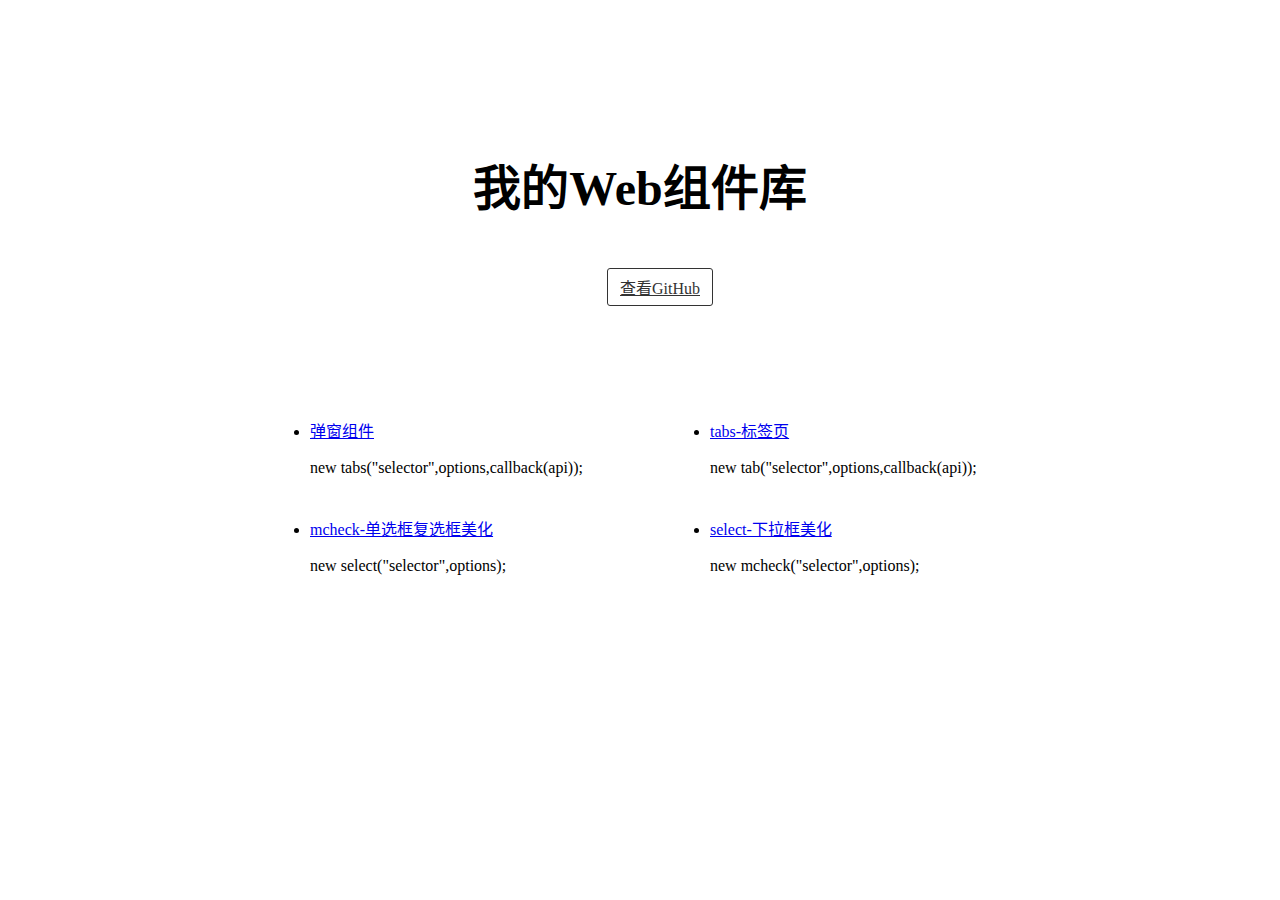
==== index.html @ aa733186 "first commit" ====
<!DOCTYPE html>
<html lang="zh-CN">

    <head>
        <meta charset="utf-8">
        <title>我的组件库</title>
        <link rel="shortcut icon" href="./public/image/favicon.ico" type="images/x-icon" />
        <link rel="icon" href="./public/image/favicon.png" type="images/png" />
        <link rel="stylesheet" type="text/css" href="./public/style/cssreset-min.css">
        <link rel="stylesheet" type="text/css" href="./public/style/common.css">
        <style type="text/css">
            header {
                margin-bottom: 100px;
            }
            
            .wrapper {
                position: relative;
            }
            
            .container {
                padding-bottom: 120px;
            }
            
            .main {
                width: 960px;
                margin: 0 auto;
            }
            
            footer {
                position: absolute;
                bottom: 0;
                width: 100%;
                height: 40px;
                line-height: 40px;
                z-index: 99;
            }
            
            .mod-head {
                width: 960px;
                padding-top: 120px;
                margin: 0 auto 50px;
                line-height: 1.2;
                text-align: center;
            }
            
            .mod-head h1 {
                font-size: 48px;
            }
            
            .mod-head p {
                font-size: 16px;
            }
            
            .mod-list {
                width: 960px;
                margin: 0 auto 20px;
                text-align: center;
            }
            
            .mod-list li {
                display: inline-block;
                margin: 0 5px;
            }
            
            .mod-list .btn {
                display: block;
                padding: 6px 12px;
                background-color: #fff;
                border: 1px solid #333;
                border-radius: 3px;
                color: #333;
                transition: color 0.2s, background-color 0.2s, border-color 0.2s;
            }
            
            .mod-list .btn:hover {
                background-color: #333;
                color: #fff;
            }
            
            .mod-botton {
                width: 960px;
                height: 32px;
                margin: 0 auto 20px;
                text-align: center;
            }
            
            .mod-content {
                width: 840px;
                margin: 0 10px 0 auto;
            }
            
            .mod-content ul {
                overflow: hidden;
            }
            
            .mod-content li {
                float: left;
                width: 50%;
                margin-bottom: 10px;
                line-height: 20px;
            }
            
            .mod-content a:hover {
                border-bottom: 1px dotted #666;
            }
            
            .mod-foot {
                text-align: center;
                padding: 0 30px;
                color: #999;
            }
            
            .mod-foot a {
                color: #999;
            }
            
             ::selection {
                color: white;
                background-color: #333;
            }
        </style>
        <script>
        </script>
    </head>

    <body>
        <div class="wrapper">
            <header>
                <div class="mod-head">
                    <h1>我的Web组件库</h1>
                </div>
                <div class="mod-list">
                    <ul>
                        <li>
                            <a class="btn" href="" target="_blank">查看GitHub</a>
                        </li>
                    </ul>
                </div>

            </header>
            <div class="container">
                <div class="main">
                    <div class="mod-content">
                        <ul>
                            <li>
                                <p>
                                    <a class="hot" href="window/index.html" target="_blank">弹窗组件</a>
                                    <p>
                                        <p>new tabs("selector",options,callback(api));</p>
                            </li>
                            <li>
                                <p>
                                    <a class="hot" href="tabs/index.html" target="_blank">tabs-标签页</a>
                                    <p>
                                        <p>new tab("selector",options,callback(api));</p>
                            </li>
                            <li>
                                <p>
                                    <a class="hot" href="mcheck/index.html" target="_blank">mcheck-单选框复选框美化</a>
                                    <p>
                                        <p>new select("selector",options);</p>
                            </li>
                            <li>
                                <p>
                                    <a class="hot" href="select/index.html" target="_blank">select-下拉框美化</a>
                                    <p>
                                        <p>new mcheck("selector",options);</p>
                            </li>
                        </ul>
                    </div>
                </div>
            </div>
            <footer>
            </footer>
        </div>

    </body>

</html>
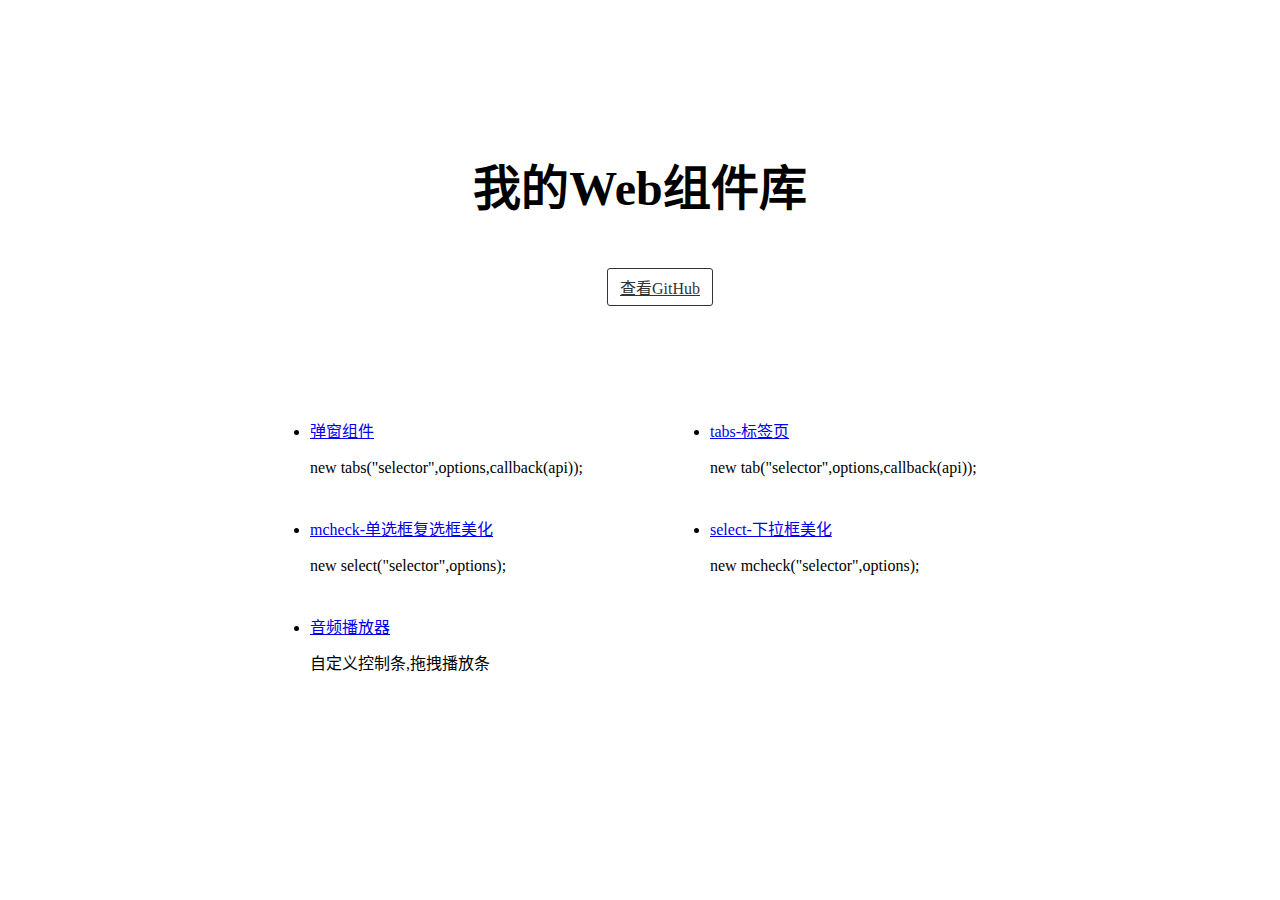
==== commit e89f273f: "add andioPlay" ====
--- a/index.html
+++ b/index.html
@@ -166,6 +166,12 @@
                                     <p>
                                         <p>new mcheck("selector",options);</p>
                             </li>
+                            <li>
+                                <p>
+                                    <a class="hot" href="audioPlay/index.html" target="_blank">音频播放器</a>
+                                    <p>
+                                        <p>自定义控制条,拖拽播放条</p>
+                            </li>
                         </ul>
                     </div>
                 </div>
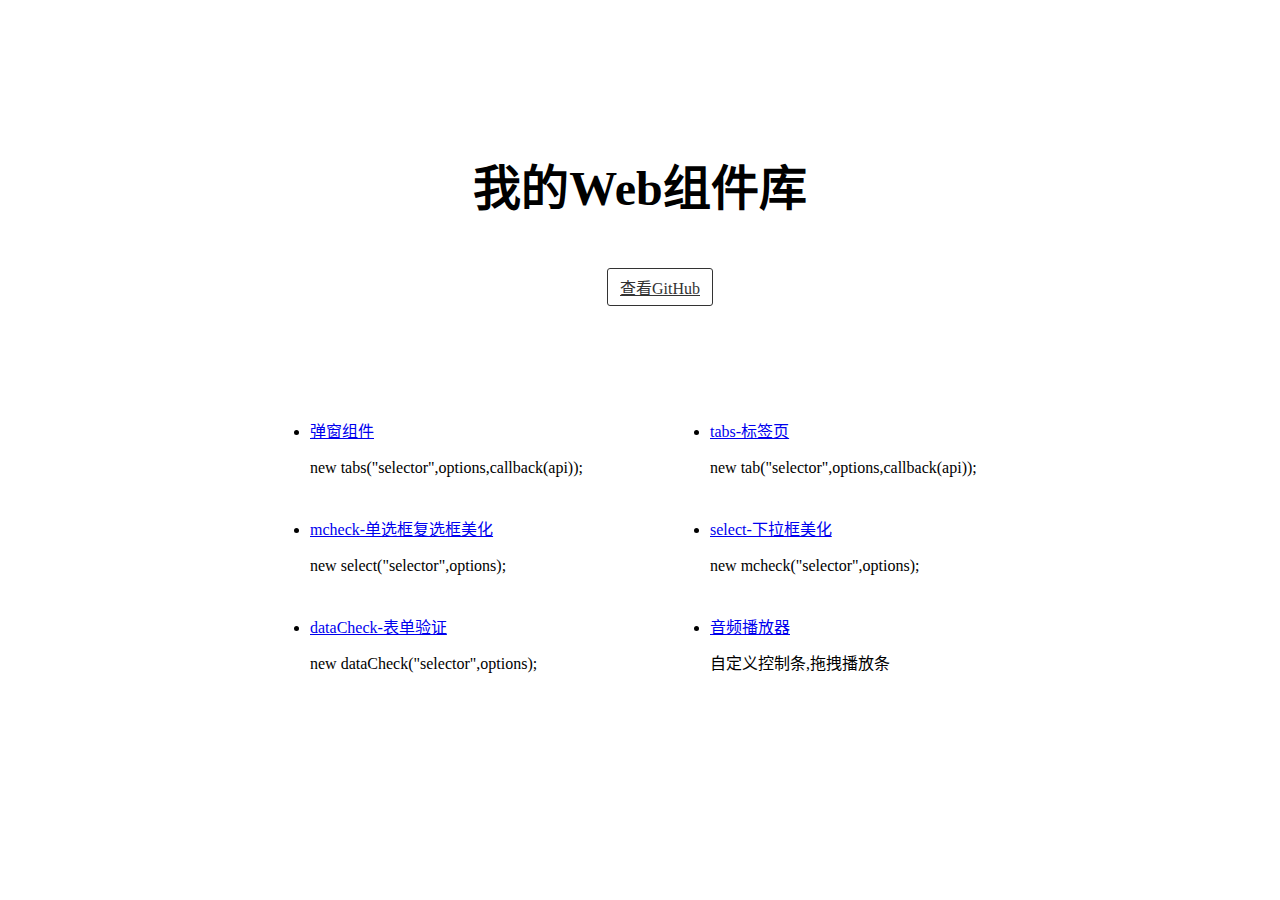
==== commit afe02042: "add dataCheck" ====
--- a/index.html
+++ b/index.html
@@ -168,6 +168,12 @@
                             </li>
                             <li>
                                 <p>
+                                    <a class="hot" href="dataCheck/index.html" target="_blank">dataCheck-表单验证</a>
+                                    <p>
+                                        <p>new dataCheck("selector",options);</p>
+                            </li>
+                            <li>
+                                <p>
                                     <a class="hot" href="audioPlay/index.html" target="_blank">音频播放器</a>
                                     <p>
                                         <p>自定义控制条,拖拽播放条</p>
